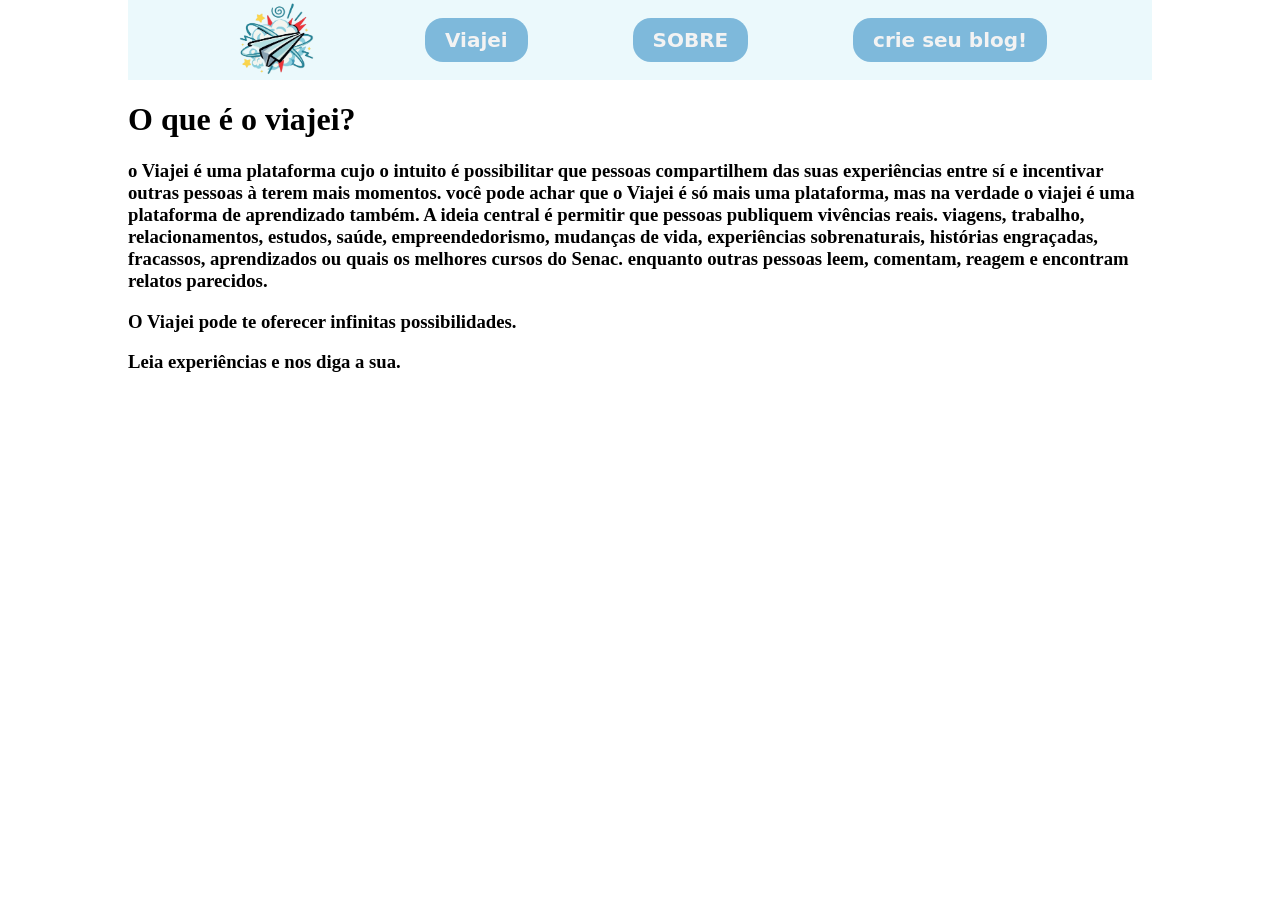
==== app/about.html @ 0bb58649 "mudanças no cabeçalho e sobre" ====
<!DOCTYPE html>
<html lang="en">

<head>
    <meta charset="UTF-8">
    <meta name="viewport" content="width=device-width, initial-scale=1.0">
    <title>Viajei: sobre</title>
</head>

<body>
    <div id="container">

        <header>
            <img src="./images/logo.png" alt="" . />
            <a class="link-do-cabecalho" href="./index.html">Viajei</a>
            <a class="link-do-cabecalho" href="./about.html">SOBRE</a>
            <a class="link-do-cabecalho" href="forms.html">crie seu blog!</a>
            <link rel="stylesheet" href="./style/about.css">
        </header>

        <h1>O que é o viajei?</h1>
        <h3>o Viajei é uma plataforma cujo o intuito é possibilitar que pessoas compartilhem das suas experiências entre
            sí e
            incentivar outras pessoas à terem mais momentos. você pode achar que o Viajei é só mais uma plataforma, mas
            na verdade o viajei é uma plataforma de aprendizado também. A ideia central é permitir que pessoas publiquem
            vivências reais. viagens, trabalho, relacionamentos, estudos, saúde, empreendedorismo, mudanças de vida,
            experiências sobrenaturais, histórias engraçadas, fracassos, aprendizados ou quais os melhores cursos do
            Senac. enquanto outras pessoas
            leem, comentam, reagem e encontram relatos parecidos.

            <h3></h3>
            <h3>O Viajei pode te oferecer infinitas possibilidades.</h3>
            <h3>Leia experiências e nos diga a sua.</h3>

        
        
        </div>

            
    </div>
</body>



</html>
---- app/style/about.css ----
{
    box-sizing: border-box;
}


body {
    height: 100vh;/*altura*/
    width: 100vw;/*largura*/
    margin: 0%;/*margem*/
}

#container {
    width: 80vw;
    margin: 0 auto;
    background-color: #ffffff;
}



header {
    height: 80px;
    width: 100%;
    display: flex;
    justify-content: space-evenly;
    align-items: center;
    background-color: rgb(235, 249, 252);
    align-items: center;
}

header img {
    max-height: 105%;
    margin: auto 0;
}

.link-do-cabecalho{
    font-family: system-ui, -apple-system, BlinkMacSystemFont, 'Segoe UI', Roboto, Oxygen, Ubuntu, Cantarell, 'Open Sans', 'Helvetica Neue', sans-serif;
    font-weight: 700;
    text-decoration: none;
    color:rgb(243, 243, 243);
    font-size: 15pt;
    padding: 10px 20px;
    background-color: rgb(126, 185, 219);
    border-radius: 18px;
}

.link-do-cabecalho:hover {
    background-color: rgb(180, 56, 56);
}
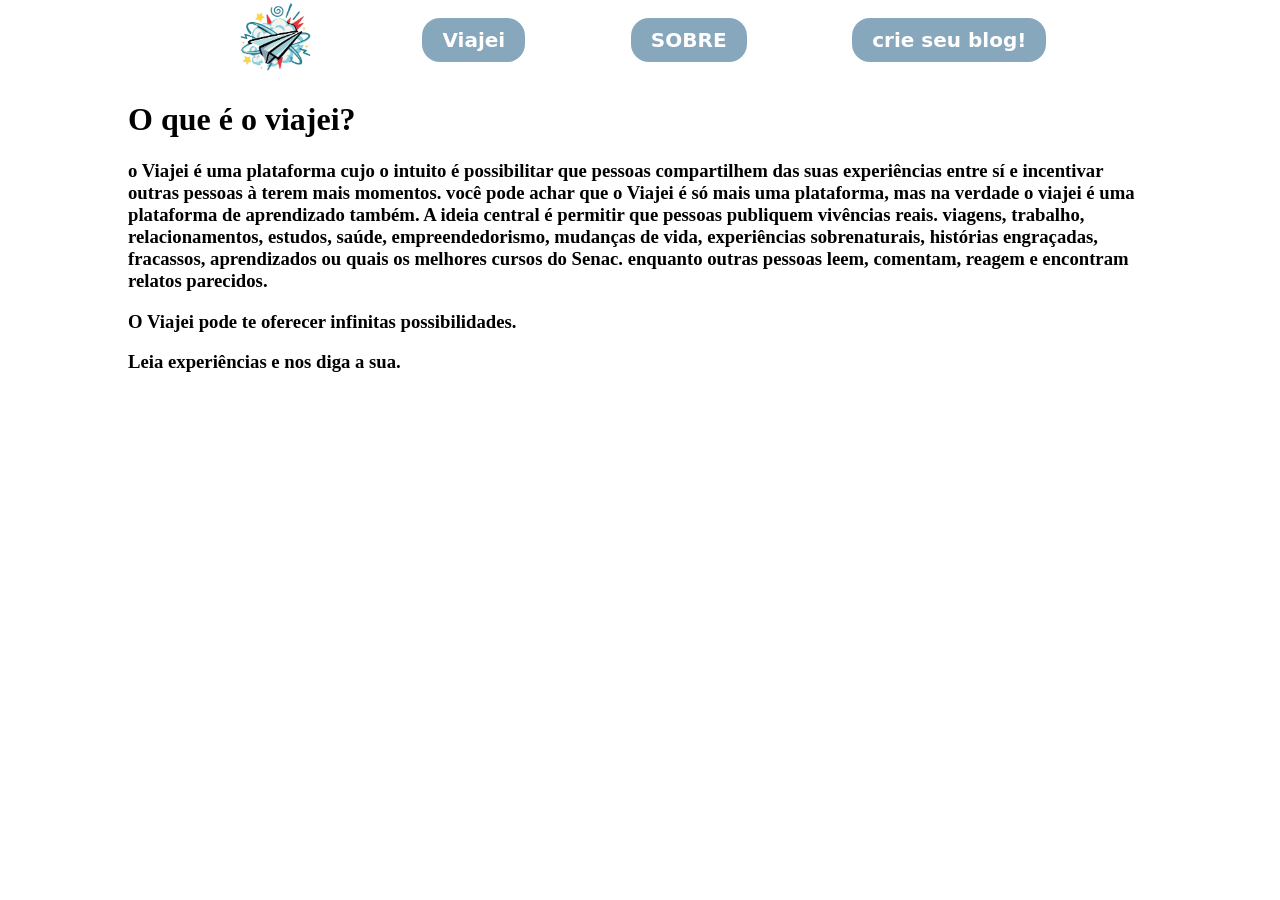
==== commit 3abb78e0: "refinação do site" ====
--- a/app/about.html
+++ b/app/about.html
@@ -41,5 +41,4 @@
 </body>
 
 
-
 </html>
--- a/app/style/about.css
+++ b/app/style/about.css
@@ -1,4 +1,4 @@
-{
+* {
     box-sizing: border-box;
 }
 
@@ -23,12 +23,12 @@
     display: flex;
     justify-content: space-evenly;
     align-items: center;
-    background-color: rgb(235, 249, 252);
+    background-color: rgb(255, 255, 255);
     align-items: center;
 }
 
 header img {
-    max-height: 105%;
+    max-height: 80px;
     margin: auto 0;
 }
 
@@ -36,13 +36,28 @@
     font-family: system-ui, -apple-system, BlinkMacSystemFont, 'Segoe UI', Roboto, Oxygen, Ubuntu, Cantarell, 'Open Sans', 'Helvetica Neue', sans-serif;
     font-weight: 700;
     text-decoration: none;
-    color:rgb(243, 243, 243);
+    color:rgb(255, 255, 255);
     font-size: 15pt;
     padding: 10px 20px;
-    background-color: rgb(126, 185, 219);
+    background-color: rgb(135, 167, 189);
     border-radius: 18px;
 }
 
 .link-do-cabecalho:hover {
-    background-color: rgb(180, 56, 56);
-}+    background-color: rgb(160, 217, 240);
+
+
+
+}
+
+@media  (max-width: 600px) {
+    header {
+        flex-direction: column;
+        max-width: 100%;
+        height: 10%;
+    }
+
+}
+
+
+
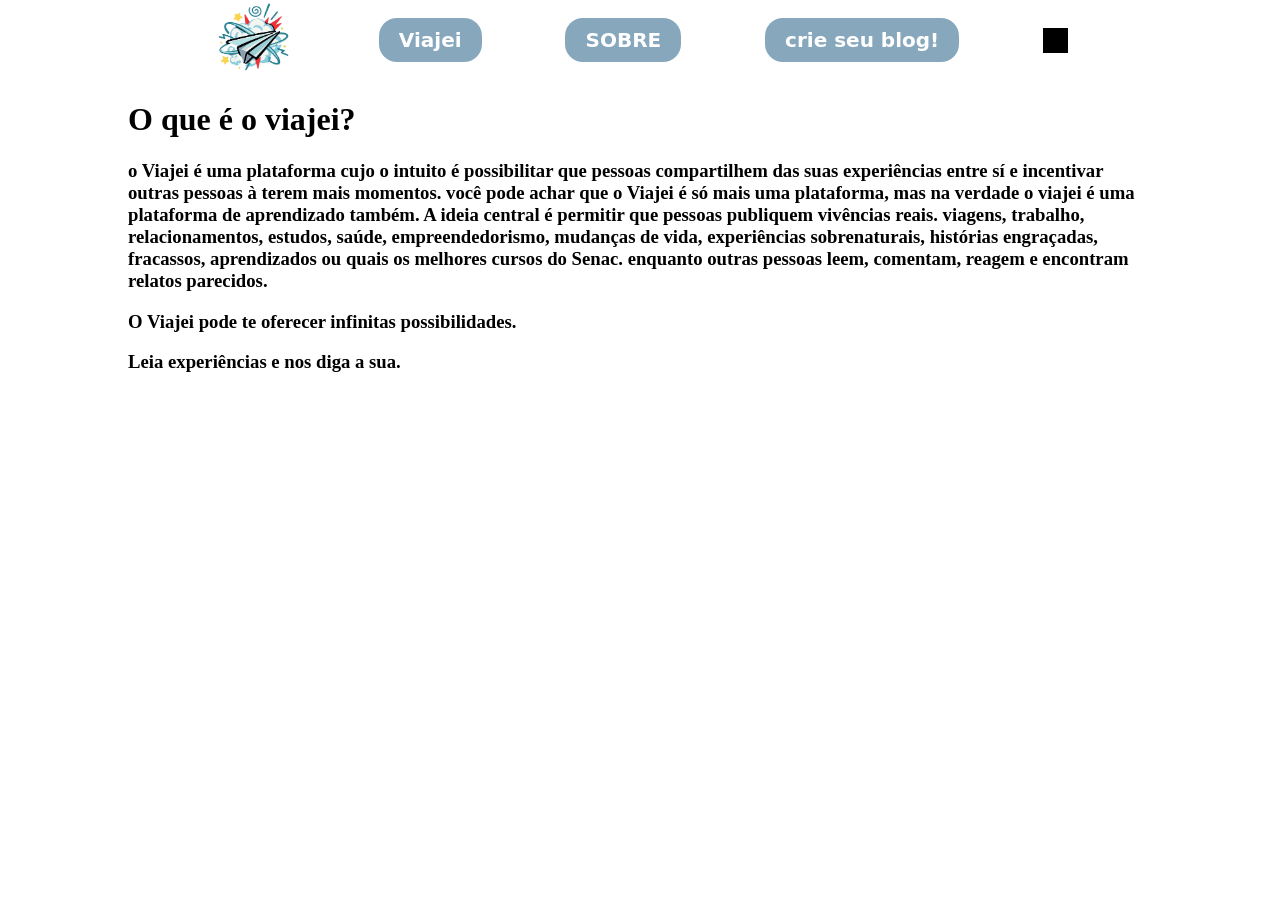
==== commit 38dc7f9c: "media e cabecalho" ====
--- a/app/about.html
+++ b/app/about.html
@@ -16,6 +16,8 @@
             <a class="link-do-cabecalho" href="./about.html">SOBRE</a>
             <a class="link-do-cabecalho" href="forms.html">crie seu blog!</a>
             <link rel="stylesheet" href="./style/about.css">
+            <div class="toggle"></div>
+    
         </header>
 
         <h1>O que é o viajei?</h1>
--- a/app/style/about.css
+++ b/app/style/about.css
@@ -13,6 +13,8 @@
     width: 80vw;
     margin: 0 auto;
     background-color: #ffffff;
+    
+
 }
 
 
@@ -25,11 +27,14 @@
     align-items: center;
     background-color: rgb(255, 255, 255);
     align-items: center;
+    position: sticky;
+    
 }
 
 header img {
     max-height: 80px;
     margin: auto 0;
+    
 }
 
 .link-do-cabecalho{
@@ -41,23 +46,89 @@
     padding: 10px 20px;
     background-color: rgb(135, 167, 189);
     border-radius: 18px;
+    
 }
 
 .link-do-cabecalho:hover {
     background-color: rgb(160, 217, 240);
 
+}
+
+#container header .toggle{
+    width: 25px;
+    height: 25px;
+    background-color: black;
+}
 
 
-}
-
-@media  (max-width: 600px) {
-    header {
-        flex-direction: column;
-        max-width: 100%;
-        height: 10%;
+@media(max-width: 600px)  /*Media query para ajustar o cabeçalho em aparelhos móveis */{
+    header img {
+        max-height: 80px;
+    }
+    
+    #container header {
+        position: relative;
+        justify-content: space-between;
+        align-items: center;
+    }
+    
+    #container header .toggle {
+        display: block;
+        border-right: 2px solid rgb(135, 167, 189,);
+        border-bottom: 2px solid rgb(135, 167, 189);
+        transform: rotateZ(45deg);
+        cursor: pointer;
+        margin-top: -10px;
+        margin-right: 10px;
     }
 
+
+    #container header a {
+        display: none;
+        width: 100%;
+        text-align: center;
+        margin: 0;
+        border-bottom: 1px solid rgb(135, 167, 189);
+        position: absolute;
+        z-index: 10;
+    }
+
+    #container header a:nth-of-type(1) { top: 100px; }
+    #container header a:nth-of-type(2) { top: 160px; }
+    #container header a:nth-of-type(3) { top: 220px;}
+
+    #container header.active .toggle {
+        display: block;
+        transform: rotate(225deg);
+        margin-top: 5px;
+    }
+
+    #container header.active a {
+        display: block;
+        background-color: rgb(135, 167, 189);
+        height: 60px;
+        width: 100%;
+        margin: 0;
+        border-top: 1px solid rgb(135, 167, 189);
+        padding-left: 40px;
+        
+        
+    }
+    #container header.active a:nth-of-type(1) {
+        bottom: 100px;
+    }
+    
+    #container header.active a:nth-of-type(2) {
+        bottom: 160px;
+    }
+    
+    #container header.active a:nth-of-type(3) {
+        bottom: 220px;
+        border-bottom: 2px solid rgb(135, 167, 189);   
+    }
 }
 
 
 
+
+
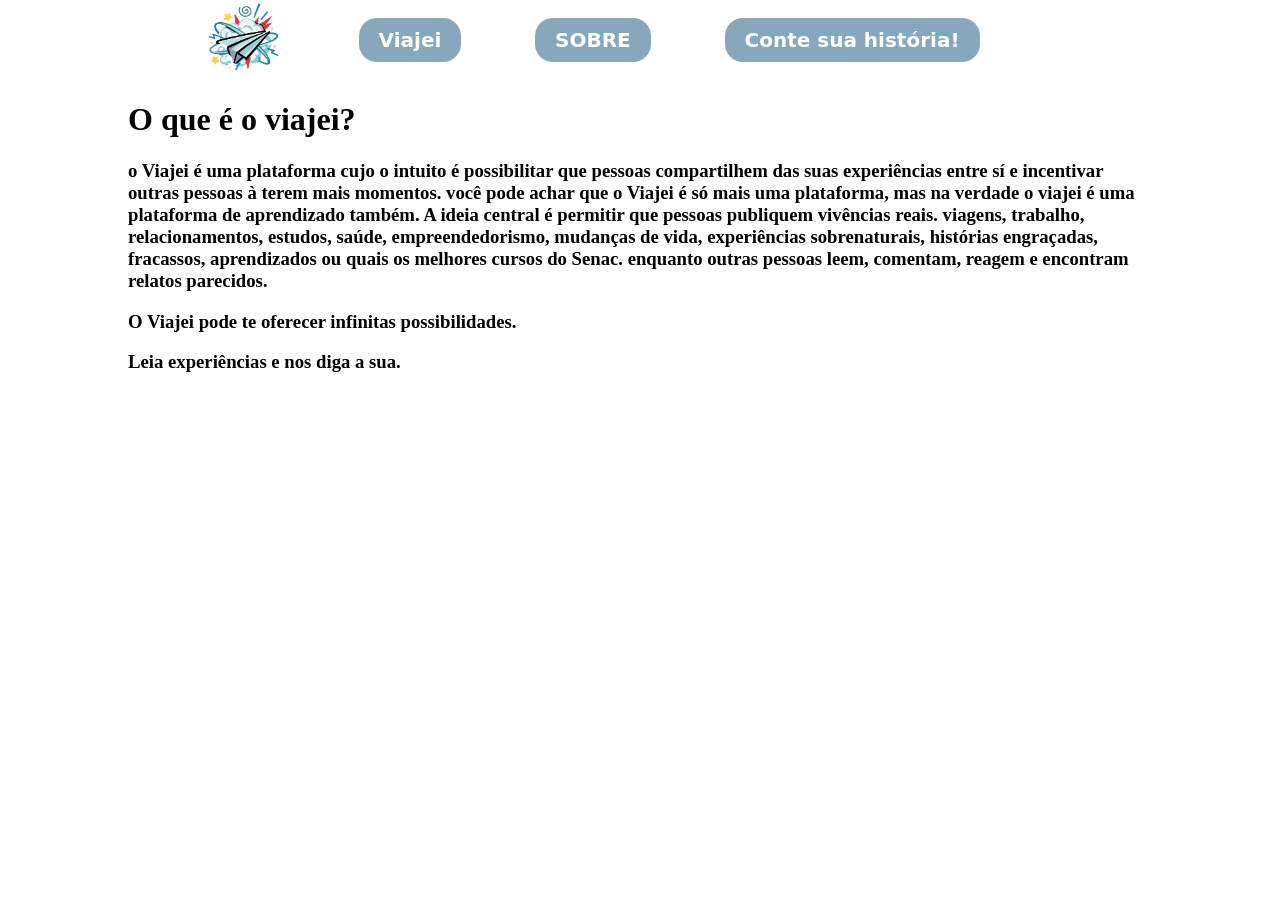
==== commit c7515f3a: "alteracoes no forms/desenvolvimento" ====
--- a/app/about.html
+++ b/app/about.html
@@ -5,6 +5,7 @@
     <meta charset="UTF-8">
     <meta name="viewport" content="width=device-width, initial-scale=1.0">
     <title>Viajei: sobre</title>
+    <script src="./scripts/menu.js" defer></script>
 </head>
 
 <body>
@@ -14,7 +15,7 @@
             <img src="./images/logo.png" alt="" . />
             <a class="link-do-cabecalho" href="./index.html">Viajei</a>
             <a class="link-do-cabecalho" href="./about.html">SOBRE</a>
-            <a class="link-do-cabecalho" href="forms.html">crie seu blog!</a>
+            <a class="link-do-cabecalho" href="forms.html">Conte sua história!</a>
             <link rel="stylesheet" href="./style/about.css">
             <div class="toggle"></div>
     
--- a/app/style/about.css
+++ b/app/style/about.css
@@ -13,11 +13,22 @@
     width: 80vw;
     margin: 0 auto;
     background-color: #ffffff;
-    
+    background-image: url(../images);
+    background-size:  30vw;
+    background-position: right;
+    background-position-y: 50%;
+    background-repeat: no-repeat;
 
 }
 
-
+#container section {
+    width: 100%;
+    height: 80vh;
+    background-image: url(../images/logo.png);
+    background-size: 30px;
+    background-position: right;
+    background-repeat: no-repeat;
+}
 
 header {
     height: 80px;
@@ -57,11 +68,12 @@
 #container header .toggle{
     width: 25px;
     height: 25px;
-    background-color: black;
+    background-color: rgb(255, 255, 255);
 }
 
 
-@media(max-width: 600px)  /*Media query para ajustar o cabeçalho em aparelhos móveis */{
+@media(max-width: 600px) {
+    /*Media query para ajustar o cabeçalho em aparelhos móveis */
     header img {
         max-height: 80px;
     }
@@ -74,7 +86,7 @@
     
     #container header .toggle {
         display: block;
-        border-right: 2px solid rgb(135, 167, 189,);
+        border-right: 2px solid rgb(135, 167, 189);
         border-bottom: 2px solid rgb(135, 167, 189);
         transform: rotateZ(45deg);
         cursor: pointer;
@@ -126,9 +138,4 @@
         bottom: 220px;
         border-bottom: 2px solid rgb(135, 167, 189);   
     }
-}
-
-
-
-
-
+}
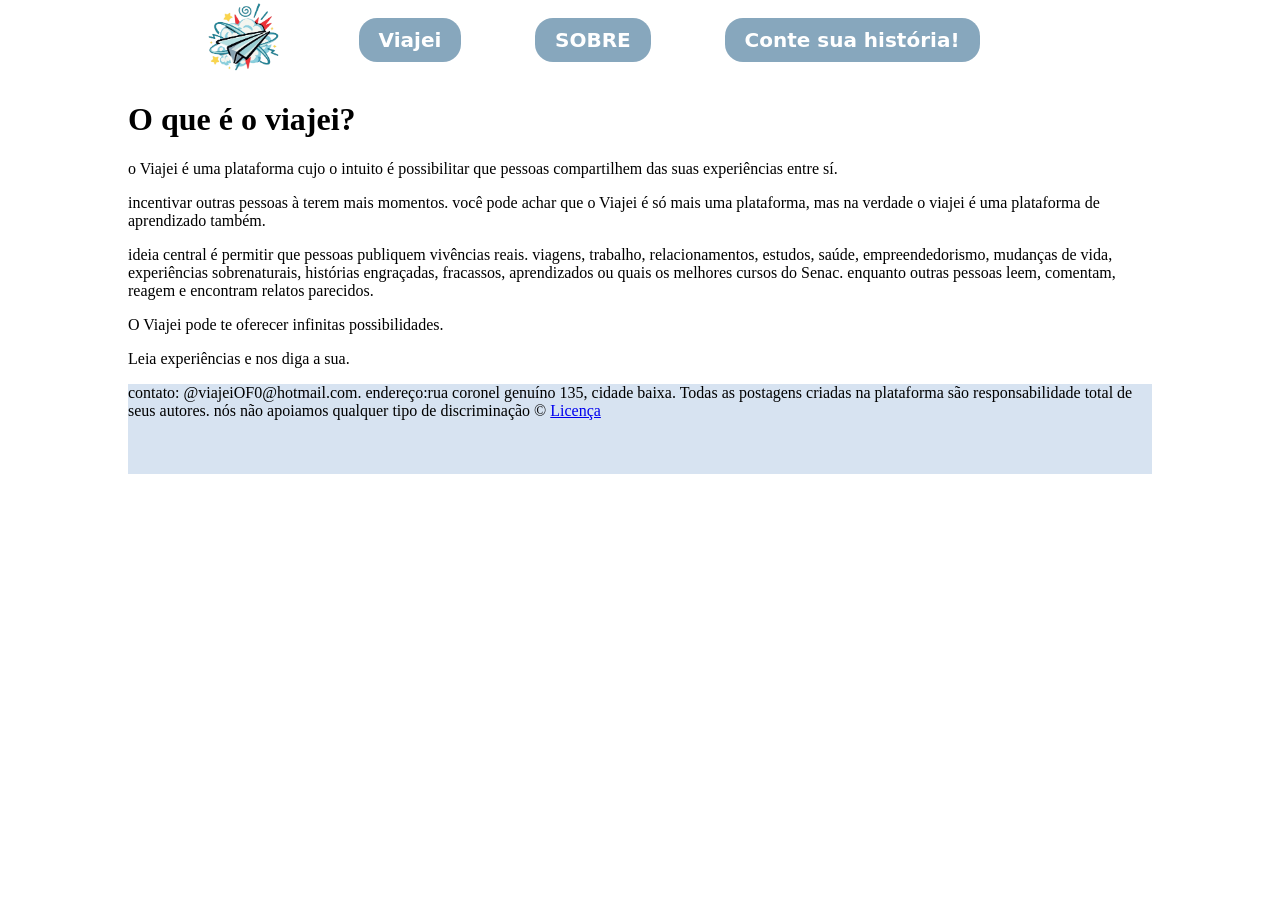
==== commit d845780b: "ta muita coisa" ====
--- a/app/about.html
+++ b/app/about.html
@@ -18,28 +18,35 @@
             <a class="link-do-cabecalho" href="forms.html">Conte sua história!</a>
             <link rel="stylesheet" href="./style/about.css">
             <div class="toggle"></div>
-    
+
         </header>
 
         <h1>O que é o viajei?</h1>
-        <h3>o Viajei é uma plataforma cujo o intuito é possibilitar que pessoas compartilhem das suas experiências entre
-            sí e
-            incentivar outras pessoas à terem mais momentos. você pode achar que o Viajei é só mais uma plataforma, mas
-            na verdade o viajei é uma plataforma de aprendizado também. A ideia central é permitir que pessoas publiquem
-            vivências reais. viagens, trabalho, relacionamentos, estudos, saúde, empreendedorismo, mudanças de vida,
-            experiências sobrenaturais, histórias engraçadas, fracassos, aprendizados ou quais os melhores cursos do
-            Senac. enquanto outras pessoas
-            leem, comentam, reagem e encontram relatos parecidos.
+        <p>o Viajei é uma plataforma cujo o intuito é possibilitar que pessoas compartilhem das suas experiências entre
+            sí.</p>
+        <p>incentivar outras pessoas à terem mais momentos. você pode achar que o Viajei é só mais uma plataforma, mas
+            na verdade o viajei é uma plataforma de aprendizado também.</p>
+        <p> ideia central é permitir que pessoas publiquem vivências reais. viagens, trabalho, relacionamentos,
+            estudos,
+            saúde, empreendedorismo, mudanças de vida, experiências sobrenaturais, histórias engraçadas, fracassos,
+            aprendizados ou quais os melhores cursos do Senac. enquanto outras pessoas
+            leem, comentam, reagem e encontram relatos parecidos.</p>
+        <p>O Viajei pode te oferecer infinitas possibilidades.</p>
+        <p>Leia experiências e nos diga a sua.</p>
 
-            <h3></h3>
-            <h3>O Viajei pode te oferecer infinitas possibilidades.</h3>
-            <h3>Leia experiências e nos diga a sua.</h3>
+        <footer>
 
-        
-        
-        </div>
+            contato: @viajeiOF0@hotmail.com.
+            endereço:rua coronel genuíno 135, cidade baixa.
+            Todas as postagens criadas na plataforma são responsabilidade
+            total de seus autores. nós não apoiamos qualquer tipo de discriminação
+            ©
 
-            
+            <a href="./lincense.html"> Licença </a>
+
+
+        </footer>
+
     </div>
 </body>
 
--- a/app/style/about.css
+++ b/app/style/about.css
@@ -71,6 +71,15 @@
     background-color: rgb(255, 255, 255);
 }
 
+footer{
+ background-color: rgb(215, 227, 241);
+ width: 100%;
+ height: 10vh;
+ margin: 10px auto auto 0;
+ 
+
+}
+
 
 @media(max-width: 600px) {
     /*Media query para ajustar o cabeçalho em aparelhos móveis */
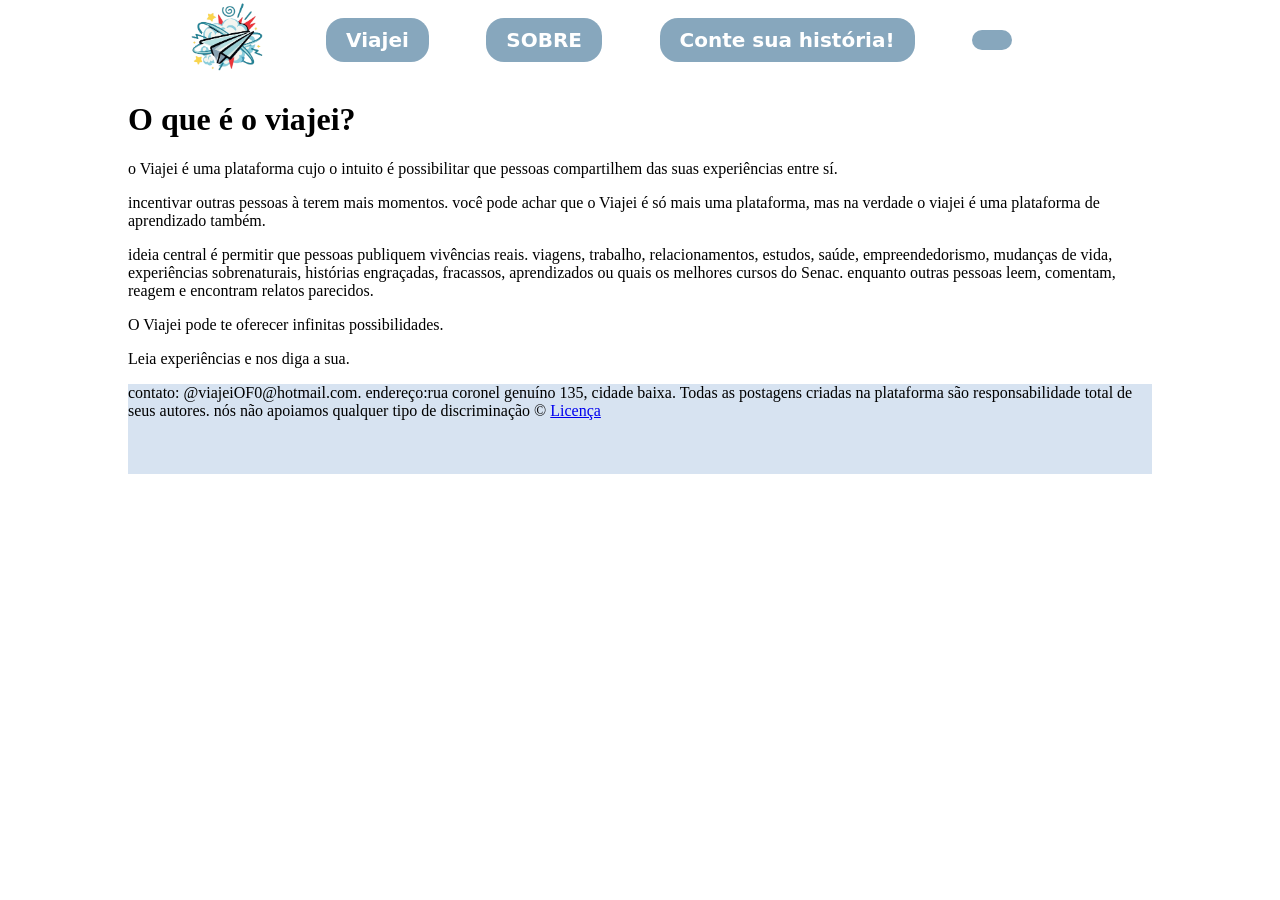
==== commit dd91d63c: "html" ====
--- a/app/about.html
+++ b/app/about.html
@@ -17,6 +17,7 @@
             <a class="link-do-cabecalho" href="./about.html">SOBRE</a>
             <a class="link-do-cabecalho" href="forms.html">Conte sua história!</a>
             <link rel="stylesheet" href="./style/about.css">
+            <a class="link-do-cabecalho" href="./login.html"></a>
             <div class="toggle"></div>
 
         </header>
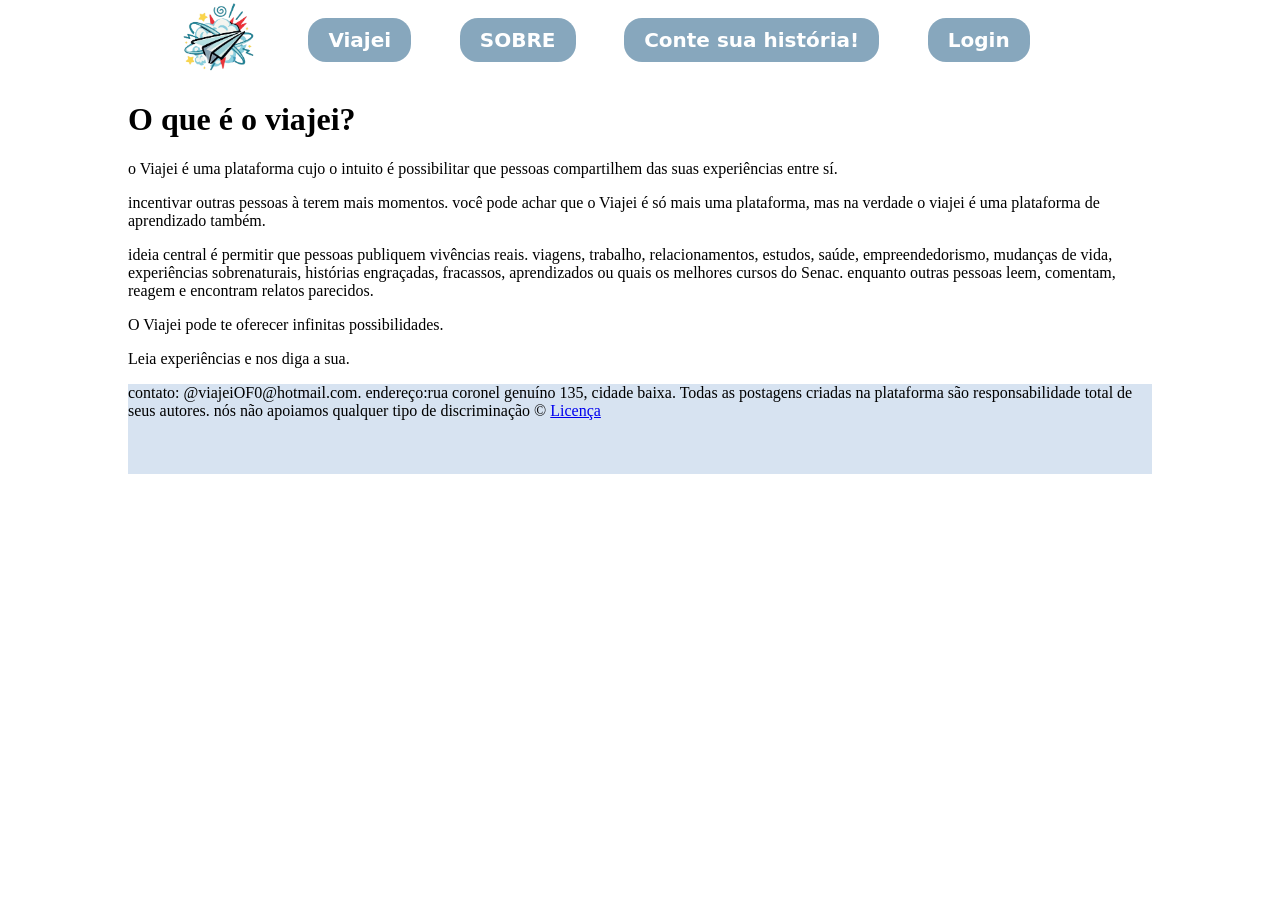
==== commit 8fe76b1c: "aiai" ====
--- a/app/about.html
+++ b/app/about.html
@@ -17,7 +17,7 @@
             <a class="link-do-cabecalho" href="./about.html">SOBRE</a>
             <a class="link-do-cabecalho" href="forms.html">Conte sua história!</a>
             <link rel="stylesheet" href="./style/about.css">
-            <a class="link-do-cabecalho" href="./login.html"></a>
+            <a class="link-do-cabecalho" href="./login.html">Login</a>
             <div class="toggle"></div>
 
         </header>
